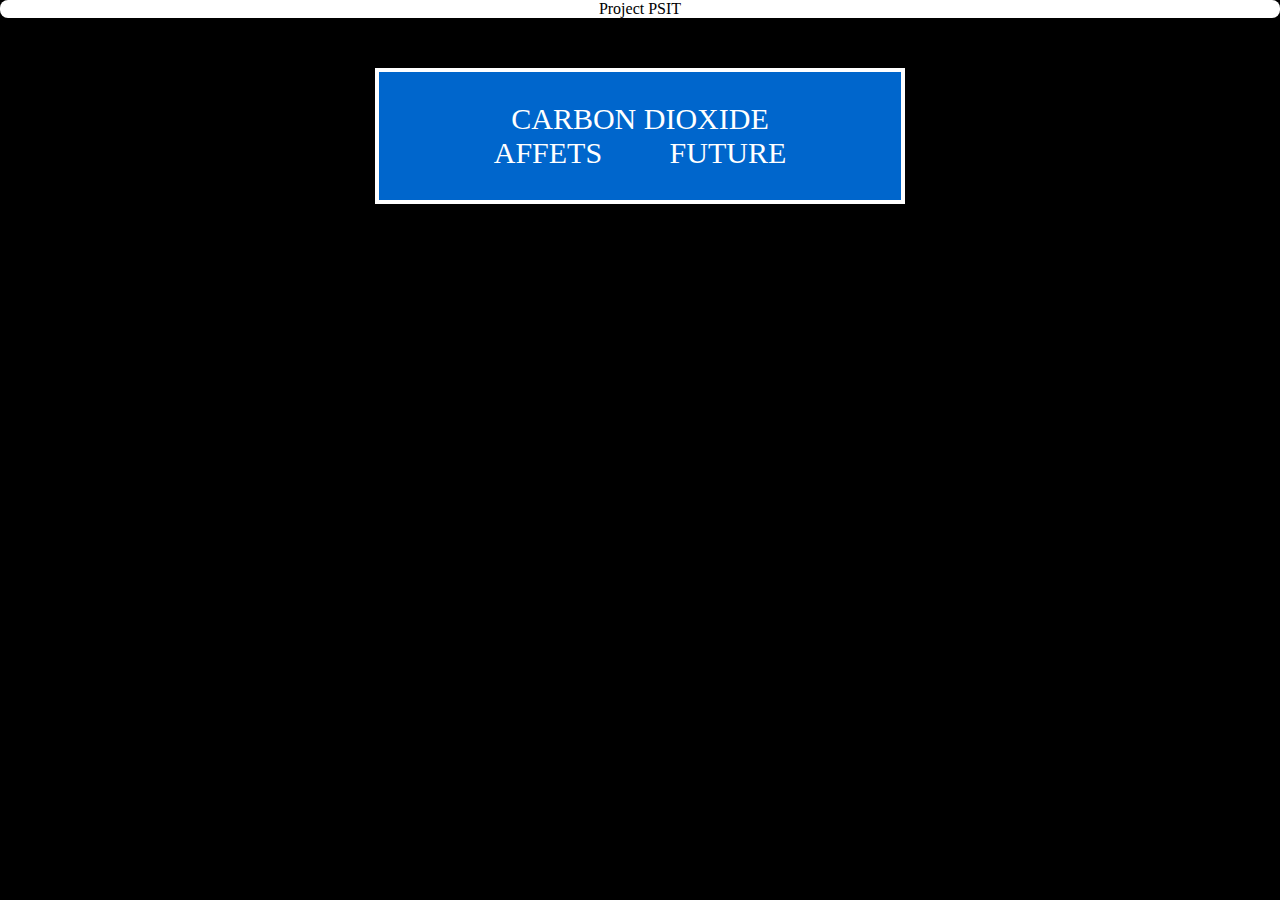
==== Web/web.html @ b0ce2021 "Start page" ====
<!DOCTYPE html>

<html>
<style type="text/css">

a:link , a:visited{
color: white;
text-decoration: none;
}

a:active , a:hover{
color: red;
text-decoration: none;
}
li{
	white-space: nowrap
}

</style>

	<meta charset="utf-8">
	<head>
		<title>Project PSIT</title>
		<link rel="stylesheet" type="text/css" href="style.css">
	</head>
	<body class="back">
		<div class="box"> Project PSIT </div>
		<div class="topmenu" role="navigation">
		<div class="container">
			<div class="topbar">
				<ul class=bar1>
					<a class="iconbar1" href="http://www.anime-sugoi.com/index.html">CARBON DIOXIDE</a>
					<a class="iconbar3" href="https://www.facebook.com/profile.php?id=100000764270255">AFFETS</a>
					<a class="iconbar2" href="https://www.facebook.com/profile.php?id=100000764270255">FUTURE</a>		
				</ul>
			</div>

	</body>
</html>
---- Web/style.css ----
.back{
	text-align: center;
	margin: 0 auto;
	background-color: black;
}

.box {
	background-color: #ffffff;
	text-align: center;
	border-radius: 0.5em;
	box-shadow: 7px 9px 23px 3px rgba(0,0,0,0.63);	
	margin: 0 auto;
}

.iconbar1{
	margin: 30px 30px;
	font-size: 30px;
}

.iconbar2{
	margin: 30px 30px;
	font-size: 30px;
}

.iconbar3{
	margin: 30px 30px;
	font-size: 30px;
}
.bar1{
	margin: 50px 375px;
	font-size: 30px;
	border: 4px solid;
	padding: 30px;
	background-color: #0066CC;
	border-color: white;
}
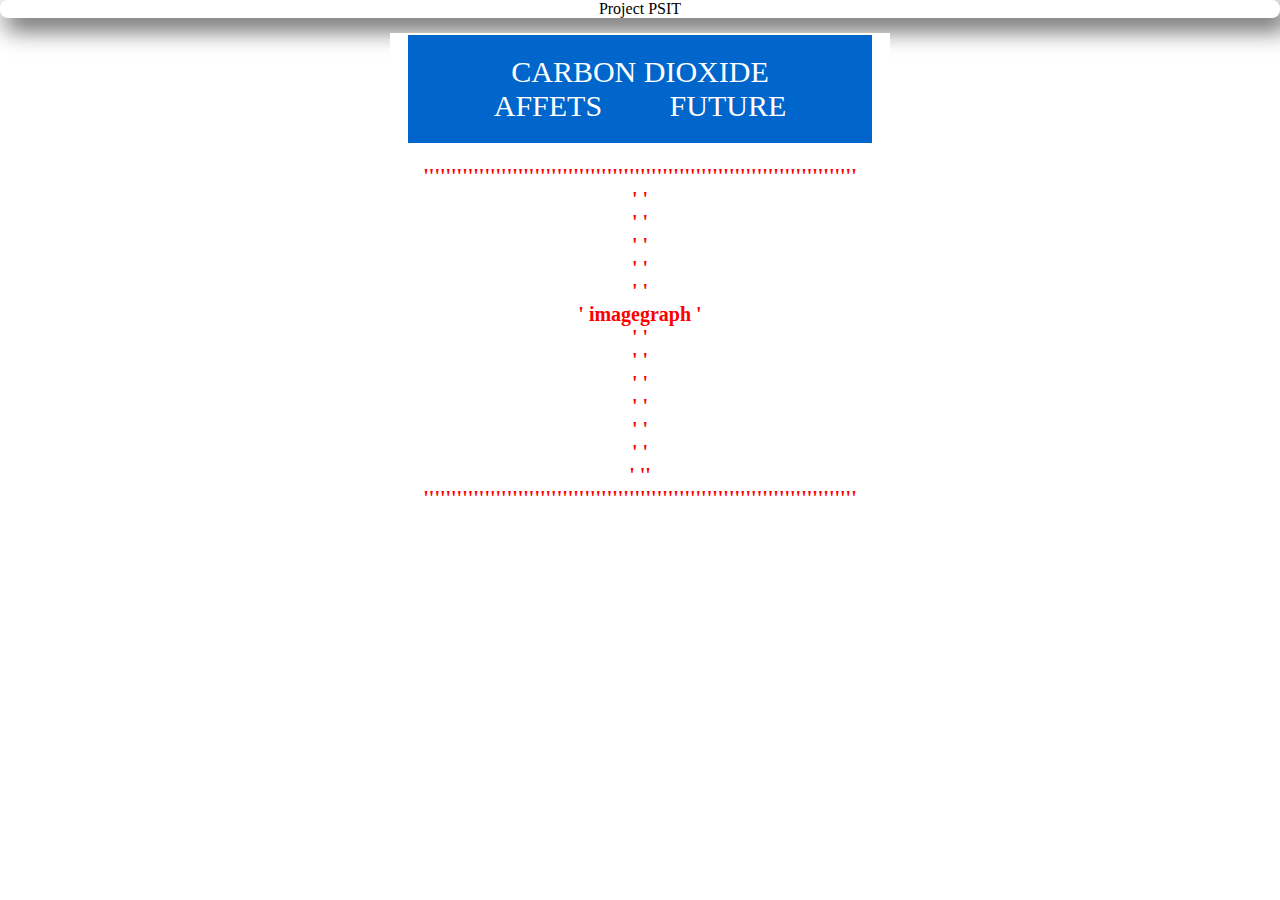
==== commit d58a2286: "updatehtml" ====
--- a/Web/web.html
+++ b/Web/web.html
@@ -17,7 +17,6 @@
 }
 
 </style>
-
 	<meta charset="utf-8">
 	<head>
 		<title>Project PSIT</title>
@@ -29,11 +28,29 @@
 		<div class="container">
 			<div class="topbar">
 				<ul class=bar1>
-					<a class="iconbar1" href="http://www.anime-sugoi.com/index.html">CARBON DIOXIDE</a>
-					<a class="iconbar3" href="https://www.facebook.com/profile.php?id=100000764270255">AFFETS</a>
-					<a class="iconbar2" href="https://www.facebook.com/profile.php?id=100000764270255">FUTURE</a>		
+					<a class="iconbar1" href="<!----------------------------------------------------->">CARBON DIOXIDE</a>
+					<a class="iconbar3" href="<!----------------------------------------------------->">AFFETS</a>
+					<a class="iconbar2" href="<!----------------------------------------------------->">FUTURE</a>		
 				</ul>
 			</div>
+		</div>
+		<p class="graph1">
+			<strong>''''''''''''''''''''''''''''''''''''''''''''''''''''''''''''''''''''''''''''''<br>
+			'                                                                            '<br>
+			'                                                                            '<br>
+			'                                                                            '<br>
+			'                                                                            '<br>
+			'                                                                            '<br>
+			'                           imagegraph			                             '<br>
+			'                                                                            '<br>
+			'                                                                            '<br>
+			'                                                                            '<br>
+			'                                                                            '<br>
+			'                                                                            '<br>
+			'                                                                            '<br>
+			'                                                                           ''<br>
+			''''''''''''''''''''''''''''''''''''''''''''''''''''''''''''''''''''''''''''''</strong>
 
+		</p>
 	</body>
 </html>--- a/Web/style.css
+++ b/Web/style.css
@@ -1,8 +1,11 @@
 
-.back{
+body {
 	text-align: center;
 	margin: 0 auto;
-	background-color: black;
+	background-image: url(https://github.com/Core2931/Project-PSIT-CO2/blob/Mark/Web/banner.jpg?raw=true);
+	background-repeat: no-repeat;
+	background-position: 0px 0px;
+	background-attachment : fixed
 }
 
 .box {
@@ -28,10 +31,20 @@
 	font-size: 30px;
 }
 .bar1{
-	margin: 50px 375px;
+	margin: 15px 390px;
 	font-size: 30px;
-	border: 4px solid;
-	padding: 30px;
+	border: 2px solid;
+	padding: 20px;
 	background-color: #0066CC;
 	border-color: white;
+	border-left-width: 18px ;
+	border-right-width: 18px ;
+
+}
+.graph1{
+	background-attachment : fixed
+	background-repeat: no-repeat;
+	font-size: 20px;
+	color: red;
+	
 }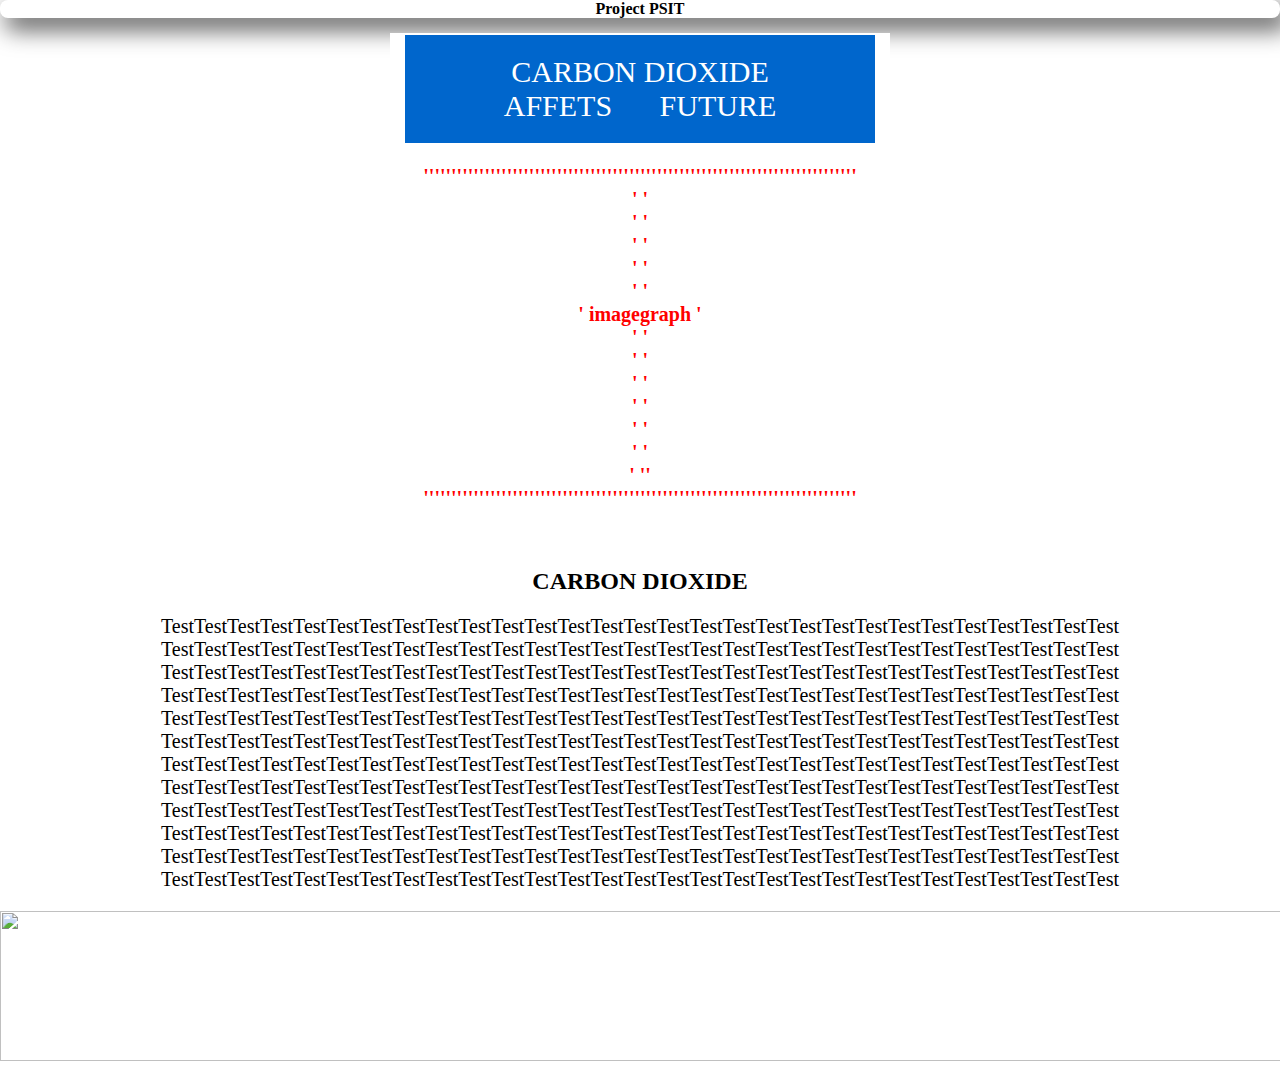
==== commit b2464b9a: "update" ====
--- a/Web/web.html
+++ b/Web/web.html
@@ -23,7 +23,7 @@
 		<link rel="stylesheet" type="text/css" href="style.css">
 	</head>
 	<body class="back">
-		<div class="box"> Project PSIT </div>
+		<div class="box"><strong> Project PSIT </strong></div>
 		<div class="topmenu" role="navigation">
 		<div class="container">
 			<div class="topbar">
@@ -50,7 +50,24 @@
 			'                                                                            '<br>
 			'                                                                           ''<br>
 			''''''''''''''''''''''''''''''''''''''''''''''''''''''''''''''''''''''''''''''</strong>
-
+		</p><br>
+		<h2 class="headpara1">CARBON DIOXIDE</h2>
+		<p class="para1">
+			TestTestTestTestTestTestTestTestTestTestTestTestTestTestTestTestTestTestTestTestTestTestTestTestTestTestTestTestTest<br>
+			TestTestTestTestTestTestTestTestTestTestTestTestTestTestTestTestTestTestTestTestTestTestTestTestTestTestTestTestTest<br>
+			TestTestTestTestTestTestTestTestTestTestTestTestTestTestTestTestTestTestTestTestTestTestTestTestTestTestTestTestTest<br>
+			TestTestTestTestTestTestTestTestTestTestTestTestTestTestTestTestTestTestTestTestTestTestTestTestTestTestTestTestTest<br>
+			TestTestTestTestTestTestTestTestTestTestTestTestTestTestTestTestTestTestTestTestTestTestTestTestTestTestTestTestTest<br>
+			TestTestTestTestTestTestTestTestTestTestTestTestTestTestTestTestTestTestTestTestTestTestTestTestTestTestTestTestTest<br>
+			TestTestTestTestTestTestTestTestTestTestTestTestTestTestTestTestTestTestTestTestTestTestTestTestTestTestTestTestTest<br>
+			TestTestTestTestTestTestTestTestTestTestTestTestTestTestTestTestTestTestTestTestTestTestTestTestTestTestTestTestTest<br>
+			TestTestTestTestTestTestTestTestTestTestTestTestTestTestTestTestTestTestTestTestTestTestTestTestTestTestTestTestTest<br>
+			TestTestTestTestTestTestTestTestTestTestTestTestTestTestTestTestTestTestTestTestTestTestTestTestTestTestTestTestTest<br>
+			TestTestTestTestTestTestTestTestTestTestTestTestTestTestTestTestTestTestTestTestTestTestTestTestTestTestTestTestTest<br>
+			TestTestTestTestTestTestTestTestTestTestTestTestTestTestTestTestTestTestTestTestTestTestTestTestTestTestTestTestTest<br>
 		</p>
-	</body>
+		<div class="imagebottom">
+			<img src="https://github.com/Core2931/Project-PSIT-CO2/blob/Tae/Web/footer_earth.png?raw=true" width="1519" height="150">
+		</div>
+		</body>
 </html>--- a/Web/style.css
+++ b/Web/style.css
@@ -5,7 +5,6 @@
 	background-image: url(https://github.com/Core2931/Project-PSIT-CO2/blob/Mark/Web/banner.jpg?raw=true);
 	background-repeat: no-repeat;
 	background-position: 0px 0px;
-	background-attachment : fixed
 }
 
 .box {
@@ -17,17 +16,17 @@
 }
 
 .iconbar1{
-	margin: 30px 30px;
+	margin: 20px 20px;
 	font-size: 30px;
 }
 
 .iconbar2{
-	margin: 30px 30px;
+	margin: 20px 20px;
 	font-size: 30px;
 }
 
 .iconbar3{
-	margin: 30px 30px;
+	margin: 20px 20px;
 	font-size: 30px;
 }
 .bar1{
@@ -37,8 +36,8 @@
 	padding: 20px;
 	background-color: #0066CC;
 	border-color: white;
-	border-left-width: 18px ;
-	border-right-width: 18px ;
+	border-left-width: 15px ;
+	border-right-width: 15px ;
 
 }
 .graph1{
@@ -46,5 +45,12 @@
 	background-repeat: no-repeat;
 	font-size: 20px;
 	color: red;
+
+}
+.para1{
+	font-size: 20px;
+}
+
+.imagebottom{
 	
-}+	}